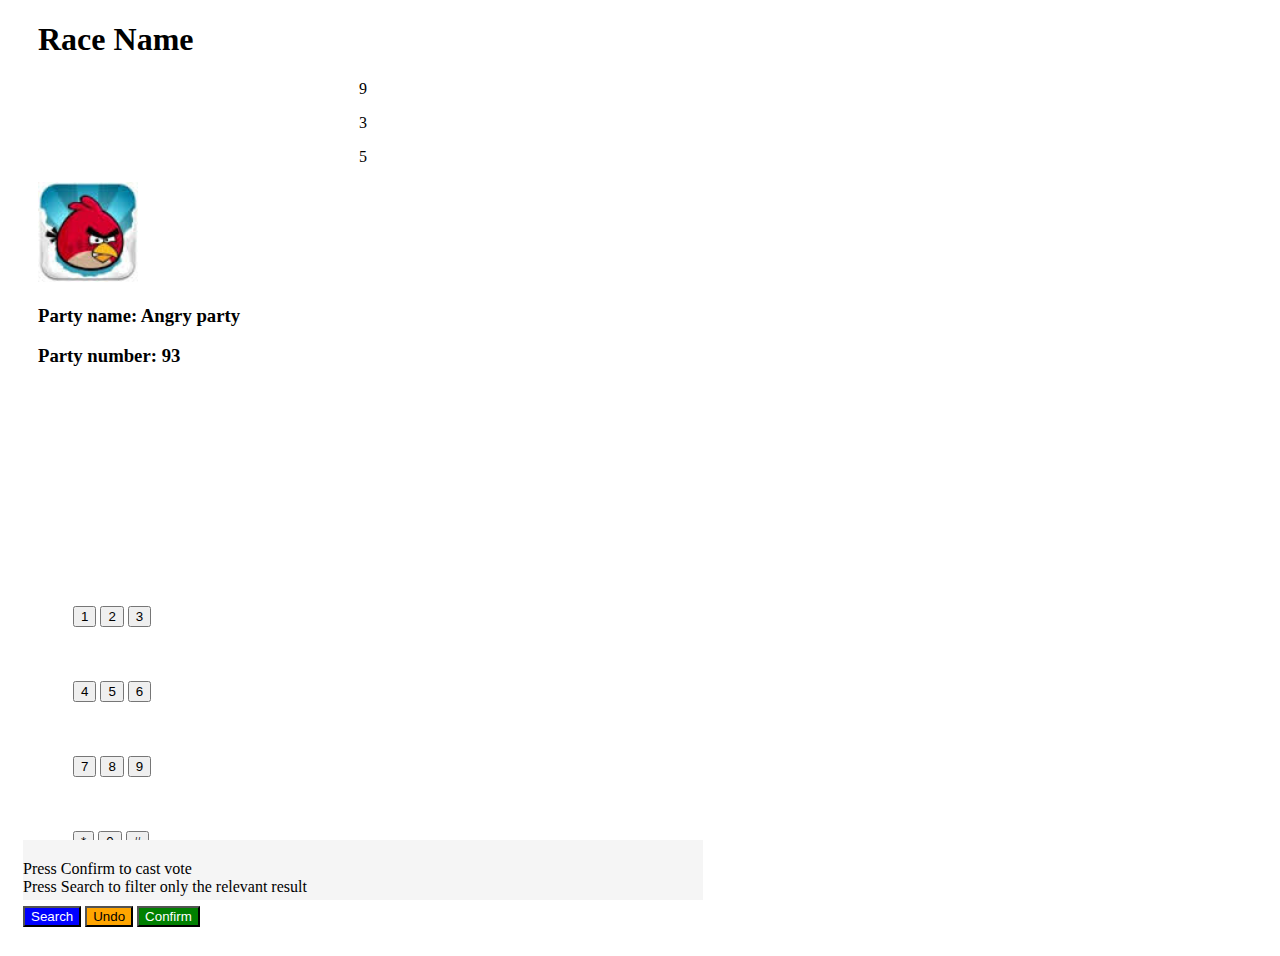
==== view/candidateSearch.html @ 4bbe9e32 "tried centering keypad on candidateSearch" ====
<!DOCTYPE html>
<html lang="en">
  <head>
    <meta charset="utf-8">
    <meta http-equiv="X-UA-Compatible" content="IE=edge">
    <meta name="viewport" content="width=device-width, initial-scale=1">
    <meta name="description" content="">
    <meta name="author" content="">
    <link rel="icon" href="../../favicon.ico">

    <title>Voting Machine</title>

    <!-- Bootstrap core CSS -->
    <link href="../bootstrap-3.3.1/dist/css/bootstrap.min.css" rel="stylesheet">

    <!-- Custom styles for this template -->
    <link href="voting.css" rel="stylesheet">

    <!-- Just for debugging purposes. Don't actually copy these 2 lines! -->
    <!--[if lt IE 9]><script src="../../assets/js/ie8-responsive-file-warning.js"></script><![endif]-->
    <script src="../bootstrap-3.3.1/assets/js/ie-emulation-modes-warning.js">
	</script>
	<!-- HTML5 shim and Respond.js for IE8 support of HTML5 elements and media queries -->
    <!--[if lt IE 9]>
      <script src="https://oss.maxcdn.com/html5shiv/3.7.2/html5shiv.min.js"></script>
      <script src="https://oss.maxcdn.com/respond/1.4.2/respond.min.js"></script>
    <![endif]-->
  </head>

  <body>

    <!-- Begin page content -->
    <div class="container" style="width:1000px;">
    <div class="row" style="max-width:1000px;">
    <div class="col-xs-12" style="max-width:680px;">
    <div class="container">
      <div class="page-header">
        <h1>Race Name</h1>
		<div class="row">
		<div class="col-xs-2">
		<div class="panel panel-default" id="0">
		<div class="panel-body">
		<p> 9 </p>
		</div>
		</div>
		</div>
		<div class="col-xs-2">
		<div class="panel panel-default" id="1">
		<div class="panel-body">
		<p> 3 </p>
		</div>
		</div>
		</div>
		<div class="col-xs-2">
		<div class="panel panel-default">
		<div class="panel-body">
		<p> 5 </p>
		</div>
		</div>
		</div>
		<div class="col-xs-2">
		<div class="panel panel-default">
		<div class="panel-body">
		<p>  </p>
		</div>
		</div>
		</div>
		<div class="col-xs-2">
		<div class="panel panel-default">
		<div class="panel-body">
		<p >  </p>
		</div>
		</div>
		</div>
		</div>
		<div>
		<!--
		<input  id="box2" type="text" class="form-control" onkeypress="this.value=this.value.replace(/[^0-9]/, '')" autofocus/>
		-->
		</div>
         <div class="row">
        <div class="col-xs-2">
        <img src="angry.jpg" alt="Angry Candidate" style="width:100px;height:100px"> </div>
        <div class="col-xs-4"><h3> Party name: Angry party</h3></div>
        <div class="col-xs-4"><h3> Party number: 93</h3></div>
         </div>
	  </div>
      <div class="row">
      <div class="col-xs-4" style="opacity:.2">
      </div>
      <div class="row">
      <div class="col-xs-4" style="opacity:.2">
      </div>
      </div>
    
	</div>
    
    </div>
    </div>
    <footer class="footer">
        <p class="text-muted">
        Press Confirm to cast vote <br> Press Search to filter only the relevant result</br></p>
    </footer>
    <div class="col-xs-4" style="width:320px;height:400px">

    <div class="row" style="width:320px;height:220px">
    <div class="col-xs-1"> 
    </div>
    <div class="col-xs-1"> 
    </div>
    <div class="col-xs-1"> 
    </div>
    </div>
     <div class="row" style="height:75px">
    <div class="col-xs-3" style="width:320px; margin-left: 50px">  <div class="btn-group-horizontal" role="group">
  <button type="button" class="btn btn-default btn-lg">1</button>
  <button type="button" class="btn btn-default btn-lg">2</button>
  <button type="button" class="btn btn-default btn-lg">3</button>
  </div>
    </div>
    </div>
     <div class="row" style="height:75px">
    <div class="col-xs-3" style="width:320px; margin-left: 50px">  <div class="btn-group-horizontal" role="group">
  <button type="button" class="btn btn-default btn-lg">4</button>
  <button type="button" class="btn btn-default btn-lg">5</button>
  <button type="button" class="btn btn-default btn-lg">6</button>
  </div>
    </div>
    </div>
     <div class="row" style="height:75px">
    <div class="col-xs-3" style="width:320px; margin-left: 50px">  <div class="btn-group-horizontal" role="group">
  <button type="button" class="btn btn-default btn-lg">7</button>
  <button type="button" class="btn btn-default btn-lg">8</button>
  <button type="button" class="btn btn-default btn-lg">9</button>
  </div>
    </div>
    </div>
     <div class="row" style="height:75px">
    <div class="col-xs-3" style="width:320px; margin-left: 50px">  <div class="btn-group-horizontal" role="group">
  <button type="button" class="btn btn-default btn-lg">*</button>
  <button type="button" class="btn btn-default btn-lg">0</button>
  <button type="button" class="btn btn-default btn-lg">#</button>
  </div>
    </div>
    </div>
    <div class="row" style="height:50px">
    <div class="col-xs-3" style="width:320px">  <div class="btn-group-horizontal" role="group">
  <button type="button" class="btn btn-default btn-lg" style="background-color:blue; color:white">Search</button>
  <button type="button" class="btn btn-default btn-lg" style="background-color:orange; color:black">Undo</button>
  <button type="button" class="btn btn-default btn-lg" style="background-color:green; color:white">Confirm</button>
  </div>
    </div>
    </div>
    </div>
    </div>
    </div>
    

    <!-- IE10 viewport hack for Surface/desktop Windows 8 bug -->
    <script src="../../assets/js/ie10-viewport-bug-workaround.js"></script>
  </body>
</html>
---- view/voting.css ----
/* Sticky footer styles
-------------------------------------------------- */
html {
  position: relative;
  min-height: 100%;
}
body {
  /* Margin bottom by footer height */
  margin-bottom: 60px;
}
p{
width:auto;
height: auto;
}
.panel-body
{
text-align: center;
max-height:40px;
}
.panel-body{
width:100%;
height:100%;
position:relative;
}
.footer {
  position: absolute;
  bottom: 0;
  width: 680px;
  /* Set the fixed height of the footer here */
  height: 60px;
  background-color: #f5f5f5;
}


/* Custom page CSS
-------------------------------------------------- */
/* Not required for template or sticky footer method. */
.container {
  width: auto;
  max-width: 1600px;
  padding: 0 15px;
}
.container .text-muted {
  margin: 20px 0;
}
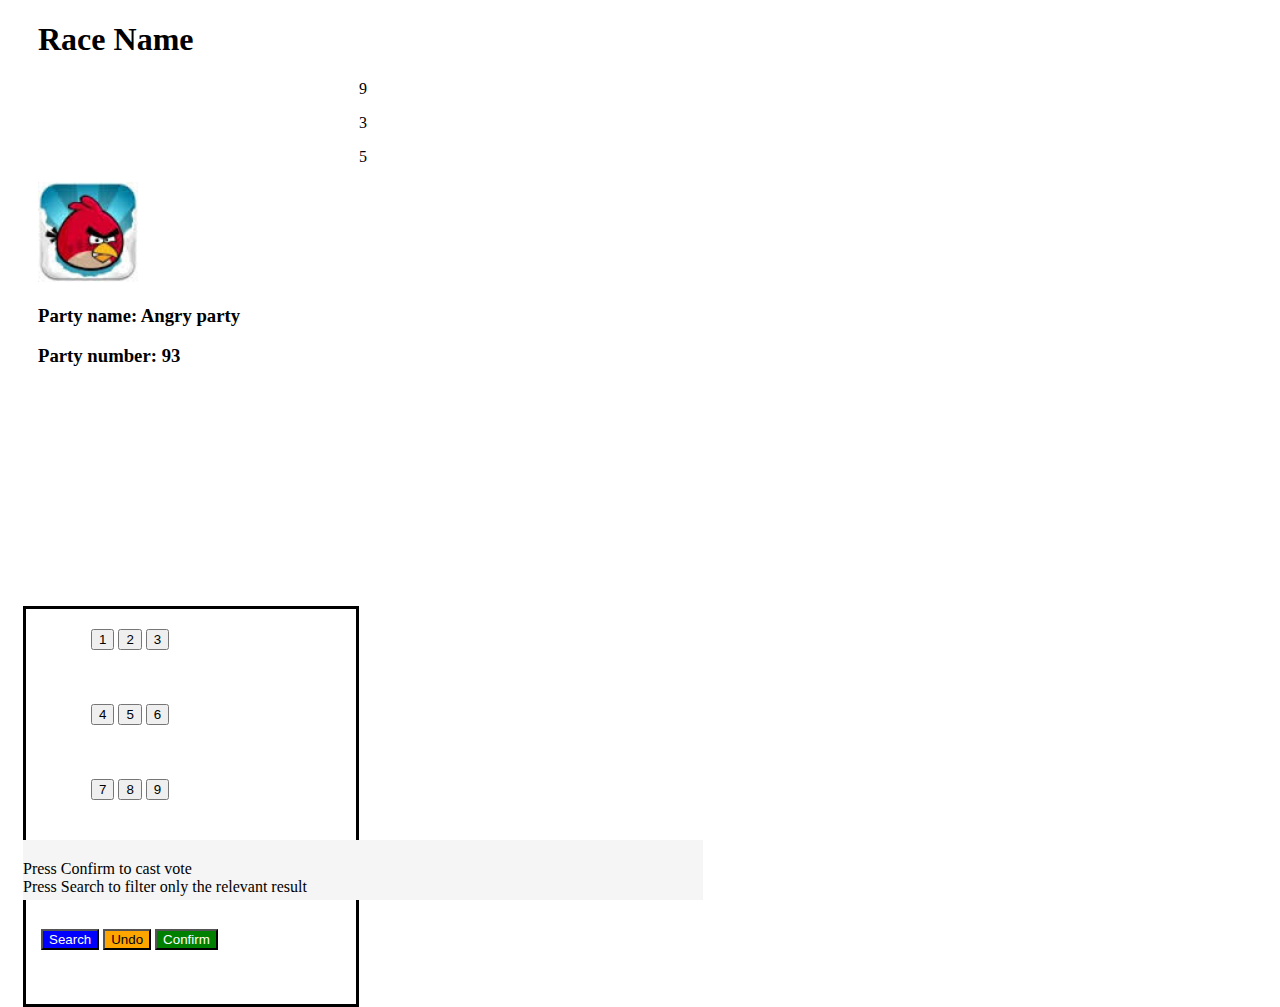
==== commit 82f6a9c1: "changed keypad" ====
--- a/view/candidateSearch.html
+++ b/view/candidateSearch.html
@@ -111,7 +111,8 @@
     <div class="col-xs-1"> 
     </div>
     </div>
-     <div class="row" style="height:75px">
+    <div class="container" style="border:solid;width:300px;">
+     <div class="row" style="height:75px;margin-top:20px">
     <div class="col-xs-3" style="width:320px; margin-left: 50px">  <div class="btn-group-horizontal" role="group">
   <button type="button" class="btn btn-default btn-lg">1</button>
   <button type="button" class="btn btn-default btn-lg">2</button>
@@ -143,12 +144,13 @@
   </div>
     </div>
     </div>
-    <div class="row" style="height:50px">
-    <div class="col-xs-3" style="width:320px">  <div class="btn-group-horizontal" role="group">
+    <div class="row" style="height:75px;">
+    <div class="col-xs-3" style="width:320px; ">  <div class="btn-group-horizontal" role="group">
   <button type="button" class="btn btn-default btn-lg" style="background-color:blue; color:white">Search</button>
   <button type="button" class="btn btn-default btn-lg" style="background-color:orange; color:black">Undo</button>
   <button type="button" class="btn btn-default btn-lg" style="background-color:green; color:white">Confirm</button>
   </div>
+    </div>
     </div>
     </div>
     </div>
